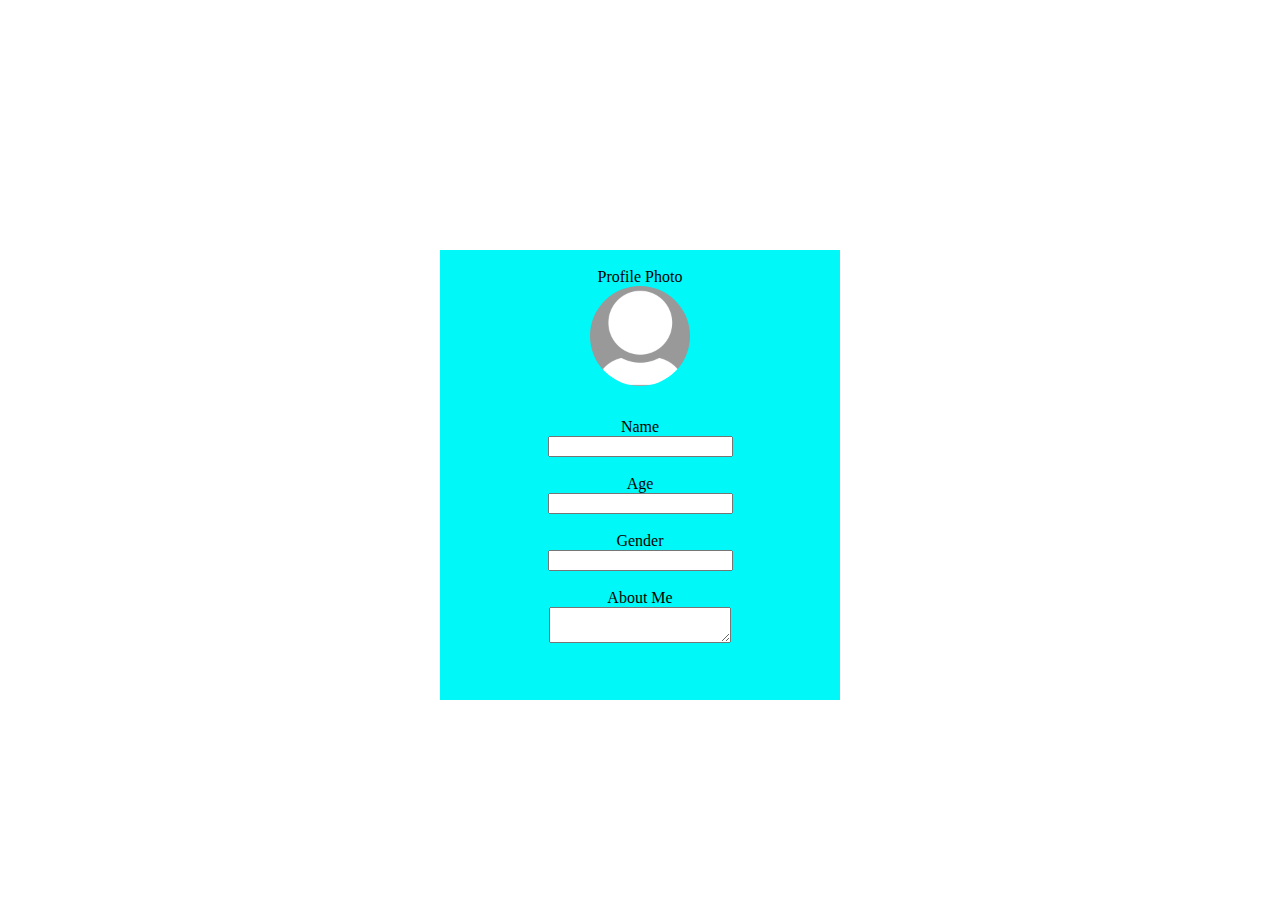
==== src/main/webapp/editbio.html @ b949966e "Add login and bio frontend/backend functionality (#13)" ====
<!DOCTYPE html>
<html>
  <head>
    <meta charset="UTF-8">
    <title>Trick Tracker</title>
    <link rel="stylesheet" href="style.css">
    <link rel="stylesheet" href="https://cdnjs.cloudflare.com/ajax/libs/font-awesome/4.7.0/css/font-awesome.min.css">
    <script src="script.js"></script>
    <script src="global_assets/js/main/jquery.min.js"></script>
  </head>
  <body onload="loadBio()">
    <div class="bio">
        <br>
        <form id="bio-form">
            <label for="image">Profile Photo</label> <br>
            <img src="images/default.jpg" id="profile" onclick="uploadProfile()"> <br> <br>
            <input type="file" id="image" name="image" style="display: none;">
            <label for="name">Name</label> <br>
            <input type="text" id="name" name="name"> <br> <br>
            <label for="age">Age</label> <br>
            <input type="text" id="age" name="age"> <br> <br>
            <label for="gender">Gender</label> <br>
            <input type="text" id="gender" name="gender"> <br> <br>
            <label for="aboutme">About Me</label> <br>
            <textarea id="aboutme" name="aboutme"></textarea>
        </form>
    </div>
  </body>
</html>
---- src/main/webapp/style.css ----
.container {
    position: absolute;
    left: 50%;
    top: 50%;
    width: 400px;
    height: 400px;
    margin-left: -200px;
    margin-top: -200px; 
    text-align: center; 
}

.bio {
    position: absolute;
    left: 50%;
    top: 50%;
    width: 400px;
    height: 450px;
    margin-left: -200px;
    margin-top: -200px; 
    text-align: center; 
    background-color: rgb(0, 248, 248);
}

h1 {
    font-family: Verdana, Tahoma, sans-serif;
    color: black; 
}

p {
    font-family: Verdana, Tahoma, sans-serif;
    color: black; 
}

.button {
  background-color: rgb(0, 248, 248);
  border: none;
  color: black;
  padding: 15px 32px;
  text-align: center;
  text-decoration: none;
  display: inline-block;
  font-size: 16px;
  font-family: Verdana, Tahoma, sans-serif;
}

#profile {
  height: 100px;
  width: 100px;  
  border-radius: 50%; 
  margin-bottom: 10px;
  cursor: pointer; 
}

#content {
  margin-left: auto;
  margin-right: auto;
  width: 900px;
}

@font-face {
   font-family: 'robotoRegular';
   src: url(fonts/Roboto-Regular.ttf);
}

@font-face {
   font-family: 'robotoLight';
   src: url(fonts/Roboto-Light.ttf);
}

@font-face {
   font-family: 'robotoThin';
   src: url(fonts/Roboto-Thin.ttf);
}

.profCard {
  width: 450px;
  border: 3px solid black;
  background-color: white;
  border-radius: 15%;
  padding: 18px;
  margin: 0 auto;
  text-align: center;
  z-index: 100;
  position: relative;
  top: -200px;
}

.profPicDefault {
    border-radius: 50%;
    height: 130px;
    width: 130px;
}

.stripe {
    z-index: 1;
    height: 200px;
    width: 110%;
    position: relative;
    left: -15px;
    top: 110px;
}

h1 {
    font-size: 40px;
    line-height: .5;
    font-family: robotoRegular;
}

h2 {
    font-size: 25px;
    line-height: .5;
    font-family: robotoLight;
}

.bioText {
    font-family: robotoThin;
}

.editButton {
    font-family: robotoThin;
}
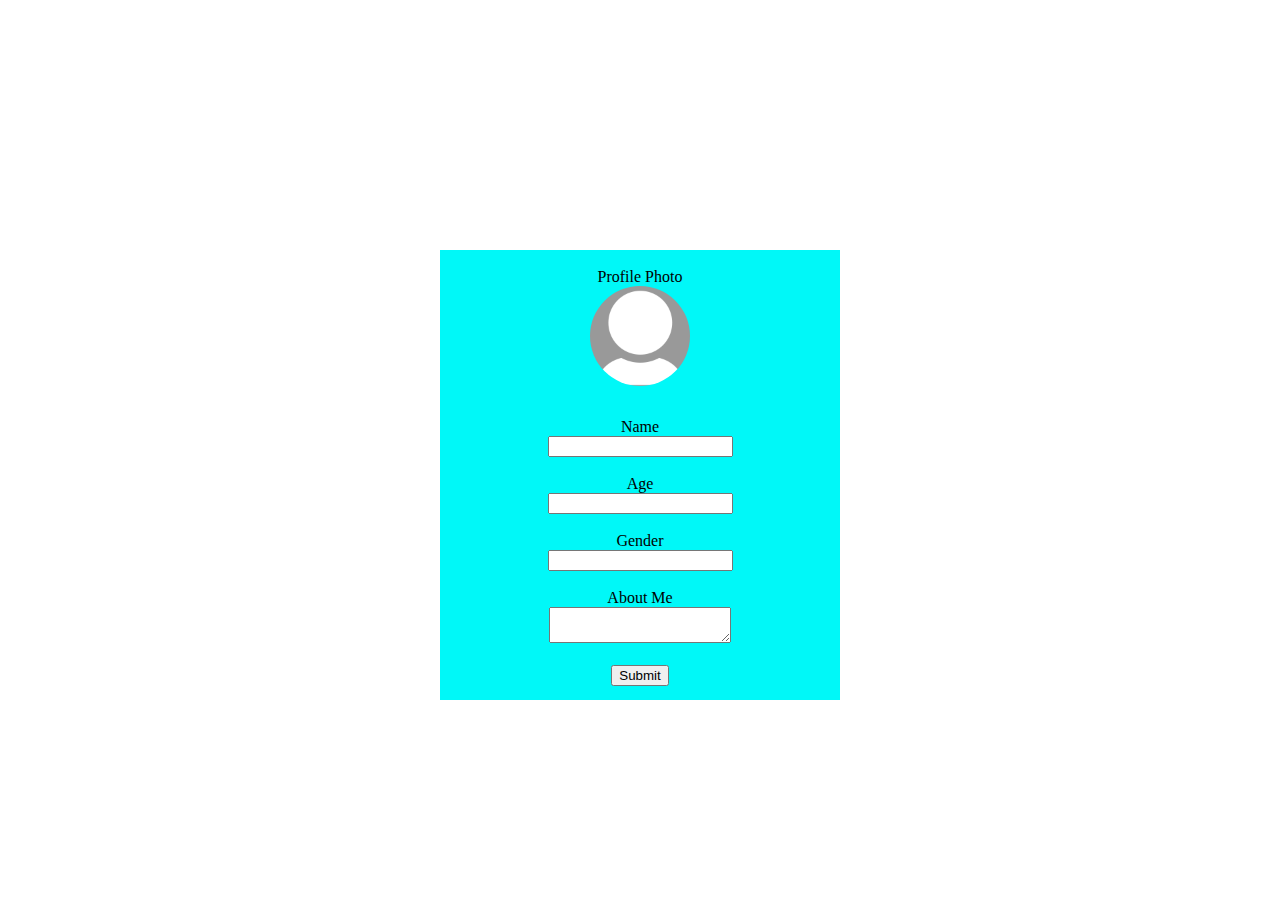
==== commit afad07ec: "Merge pull request #19 from CubeOfCheese/testing" ====
--- a/src/main/webapp/editbio.html
+++ b/src/main/webapp/editbio.html
@@ -6,12 +6,11 @@
     <link rel="stylesheet" href="style.css">
     <link rel="stylesheet" href="https://cdnjs.cloudflare.com/ajax/libs/font-awesome/4.7.0/css/font-awesome.min.css">
     <script src="script.js"></script>
-    <script src="global_assets/js/main/jquery.min.js"></script>
   </head>
   <body onload="loadBio()">
     <div class="bio">
         <br>
-        <form id="bio-form">
+        <form id="bio-form" method="POST" enctype="multipart/form-data">
             <label for="image">Profile Photo</label> <br>
             <img src="images/default.jpg" id="profile" onclick="uploadProfile()"> <br> <br>
             <input type="file" id="image" name="image" style="display: none;">
@@ -22,7 +21,8 @@
             <label for="gender">Gender</label> <br>
             <input type="text" id="gender" name="gender"> <br> <br>
             <label for="aboutme">About Me</label> <br>
-            <textarea id="aboutme" name="aboutme"></textarea>
+            <textarea id="aboutme" name="aboutme"></textarea> <br> <br>
+            <input type="submit"/>
         </form>
     </div>
   </body>
--- a/src/main/webapp/style.css
+++ b/src/main/webapp/style.css
@@ -31,7 +31,7 @@
     color: black; 
 }
 
-.button {
+#button {
   background-color: rgb(0, 248, 248);
   border: none;
   color: black;
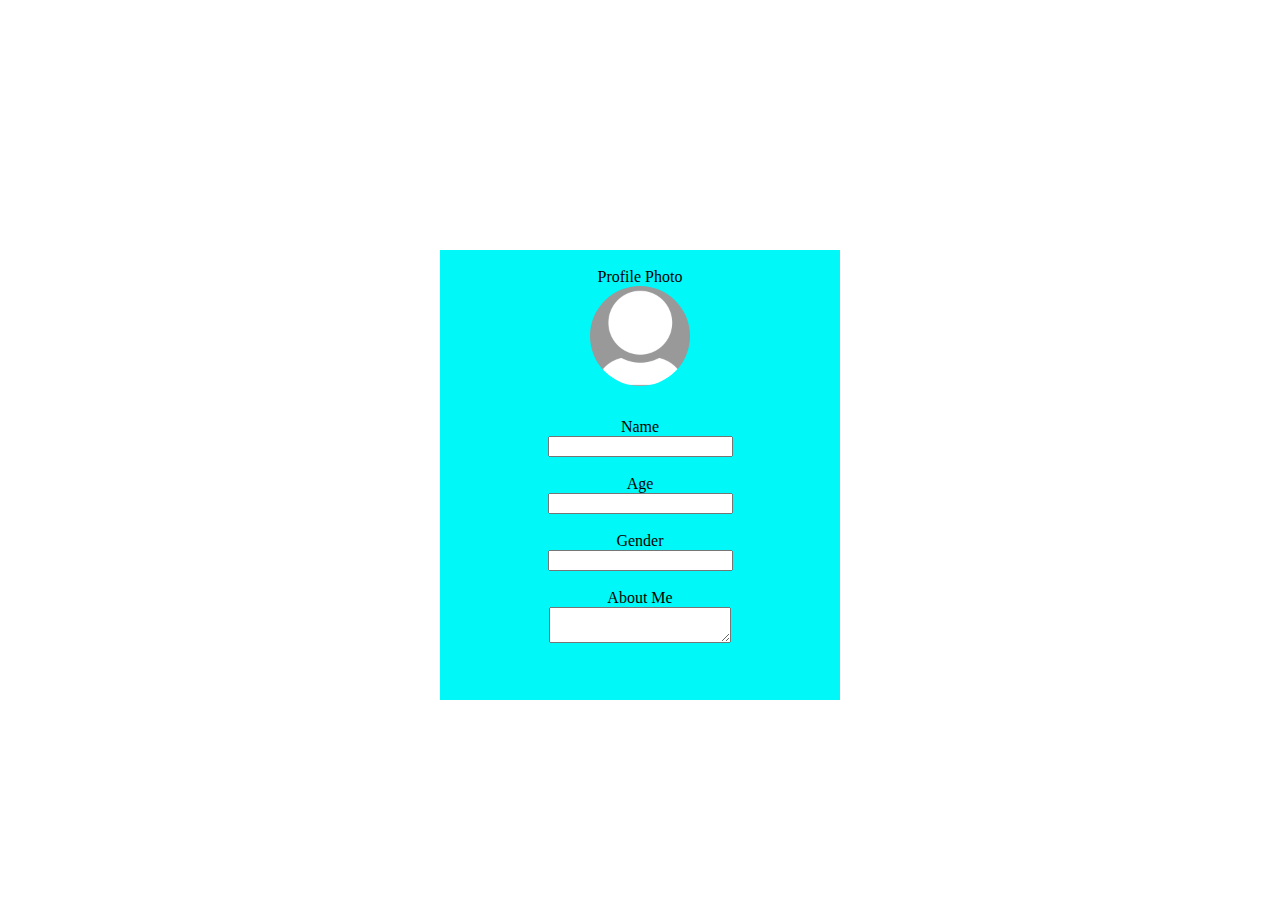
==== commit f0debab2: "Merge branch 'master' into styling" ====
--- a/src/main/webapp/editbio.html
+++ b/src/main/webapp/editbio.html
@@ -6,11 +6,12 @@
     <link rel="stylesheet" href="style.css">
     <link rel="stylesheet" href="https://cdnjs.cloudflare.com/ajax/libs/font-awesome/4.7.0/css/font-awesome.min.css">
     <script src="script.js"></script>
+    <script src="global_assets/js/main/jquery.min.js"></script>
   </head>
   <body onload="loadBio()">
     <div class="bio">
         <br>
-        <form id="bio-form" method="POST" enctype="multipart/form-data">
+        <form id="bio-form">
             <label for="image">Profile Photo</label> <br>
             <img src="images/default.jpg" id="profile" onclick="uploadProfile()"> <br> <br>
             <input type="file" id="image" name="image" style="display: none;">
@@ -21,8 +22,7 @@
             <label for="gender">Gender</label> <br>
             <input type="text" id="gender" name="gender"> <br> <br>
             <label for="aboutme">About Me</label> <br>
-            <textarea id="aboutme" name="aboutme"></textarea> <br> <br>
-            <input type="submit"/>
+            <textarea id="aboutme" name="aboutme"></textarea>
         </form>
     </div>
   </body>
--- a/src/main/webapp/style.css
+++ b/src/main/webapp/style.css
@@ -31,7 +31,7 @@
     color: black; 
 }
 
-#button {
+.button {
   background-color: rgb(0, 248, 248);
   border: none;
   color: black;
@@ -55,6 +55,7 @@
   margin-left: auto;
   margin-right: auto;
   width: 900px;
+  background-color: white;
 }
 
 @font-face {
@@ -72,50 +73,70 @@
    src: url(fonts/Roboto-Thin.ttf);
 }
 
-.profCard {
-  width: 450px;
-  border: 3px solid black;
-  background-color: white;
-  border-radius: 15%;
-  padding: 18px;
-  margin: 0 auto;
-  text-align: center;
-  z-index: 100;
+.box {
+  height: 135px;
+  width: 120%;
+  background-color: #D3DAFF;
   position: relative;
-  top: -200px;
+  display: block;
+  top: -107px;
+  left: -10px;
+}
+
+.logoTimeline {
+    height: 157.5px;
+    width: 210px;
+    display: block;
+    margin-left: auto;
+    margin-right: auto;
+    position: relative;
+    top: -55px;
 }
 
 .profPicDefault {
     border-radius: 50%;
-    height: 130px;
-    width: 130px;
+    height: 170px;
+    width: 170px;
+    position: relative;
+    left: 30px;
+    top: -6px;
 }
 
-.stripe {
-    z-index: 1;
-    height: 200px;
-    width: 110%;
+.profInfo {
     position: relative;
-    left: -15px;
-    top: 110px;
+    top: -250px;
 }
 
 h1 {
-    font-size: 40px;
+    font-size: 45px;
     line-height: .5;
     font-family: robotoRegular;
+    display: inline;
+    position: relative;
+    top: -95px;
+    left: 60px;
 }
 
 h2 {
-    font-size: 25px;
+    font-size: 22px;
     line-height: .5;
     font-family: robotoLight;
+    position: relative;
+    top: -100px;
+    left: 235px;
 }
 
 .bioText {
     font-family: robotoThin;
+    display: inline;
+    position: relative;
+    top: -158px;
+    left: 415px;
 }
 
 .editButton {
     font-family: robotoThin;
+    position: relative;
+    top: -110px;
+    left: 427px;
 }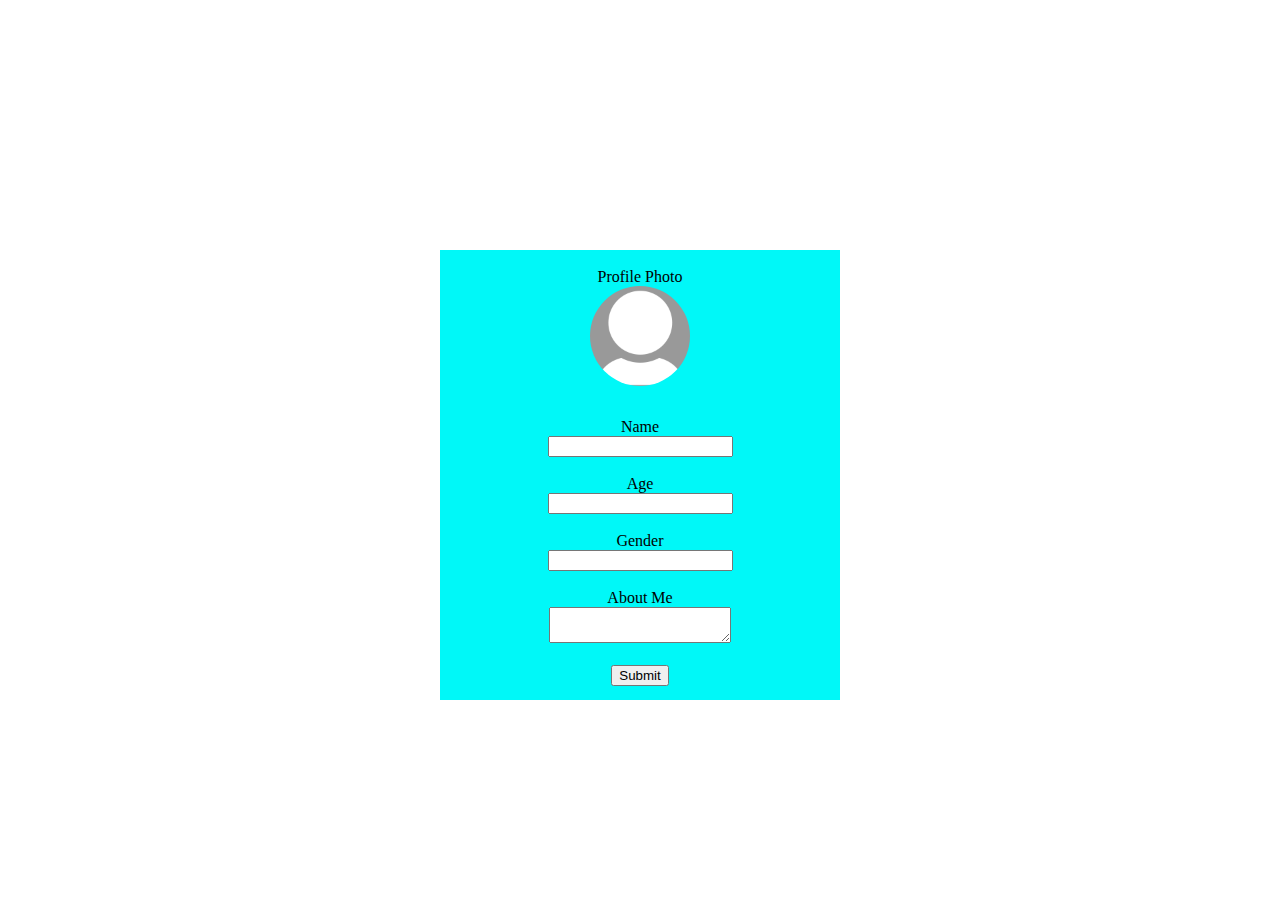
==== commit c9480340: "Merge pull request #18 from CubeOfCheese/testing" ====
--- a/src/main/webapp/editbio.html
+++ b/src/main/webapp/editbio.html
@@ -6,12 +6,11 @@
     <link rel="stylesheet" href="style.css">
     <link rel="stylesheet" href="https://cdnjs.cloudflare.com/ajax/libs/font-awesome/4.7.0/css/font-awesome.min.css">
     <script src="script.js"></script>
-    <script src="global_assets/js/main/jquery.min.js"></script>
   </head>
   <body onload="loadBio()">
     <div class="bio">
         <br>
-        <form id="bio-form">
+        <form id="bio-form" method="POST" enctype="multipart/form-data">
             <label for="image">Profile Photo</label> <br>
             <img src="images/default.jpg" id="profile" onclick="uploadProfile()"> <br> <br>
             <input type="file" id="image" name="image" style="display: none;">
@@ -22,7 +21,8 @@
             <label for="gender">Gender</label> <br>
             <input type="text" id="gender" name="gender"> <br> <br>
             <label for="aboutme">About Me</label> <br>
-            <textarea id="aboutme" name="aboutme"></textarea>
+            <textarea id="aboutme" name="aboutme"></textarea> <br> <br>
+            <input type="submit"/>
         </form>
     </div>
   </body>
--- a/src/main/webapp/style.css
+++ b/src/main/webapp/style.css
@@ -31,7 +31,7 @@
     color: black; 
 }
 
-.button {
+#button {
   background-color: rgb(0, 248, 248);
   border: none;
   color: black;
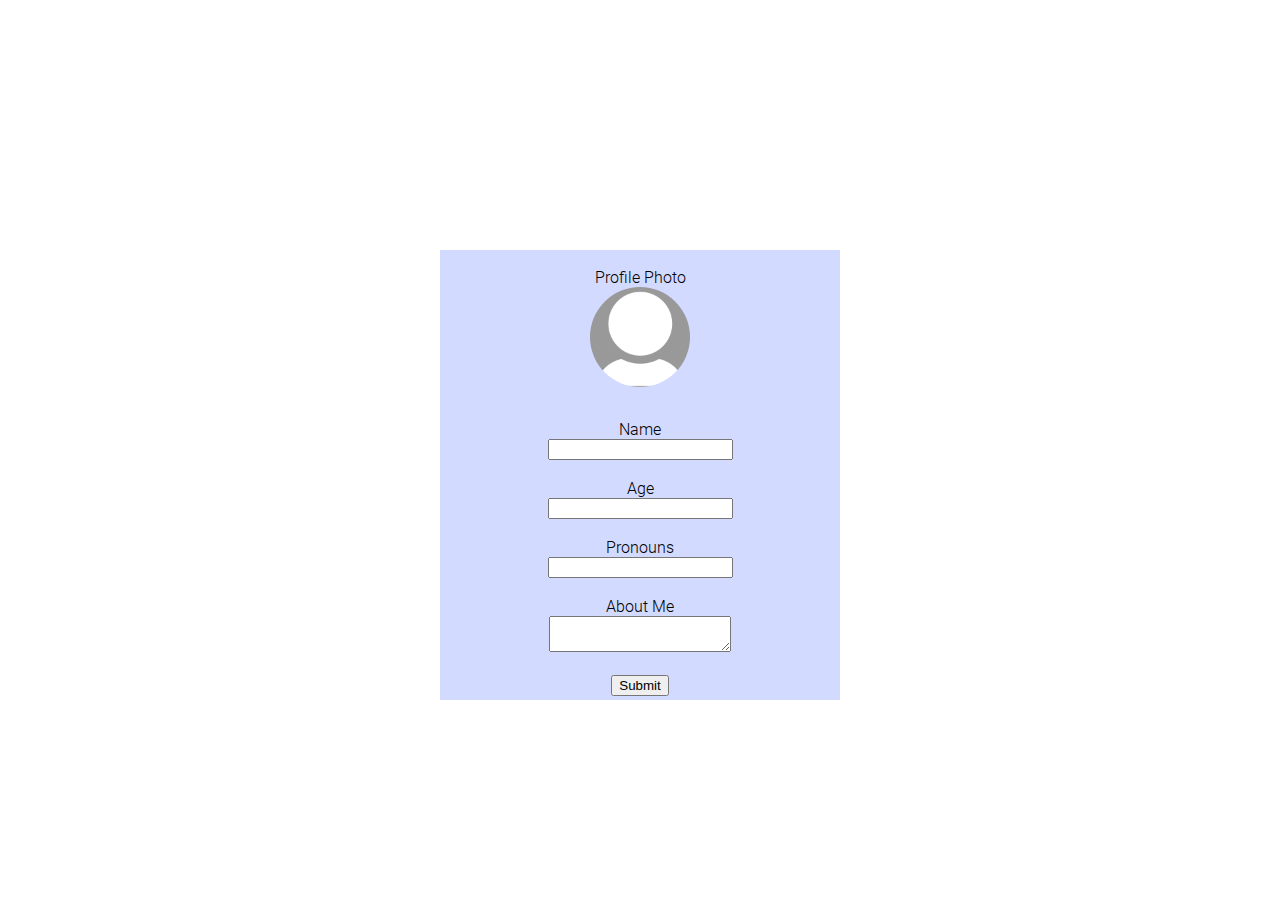
==== commit 6f9822f6: "updates bio edit style" ====
--- a/src/main/webapp/editbio.html
+++ b/src/main/webapp/editbio.html
@@ -10,7 +10,7 @@
   <body onload="loadBio()">
     <div class="bio">
         <br>
-        <form id="bio-form" method="POST" enctype="multipart/form-data">
+        <form class="bioForm" id="bio-form" method="POST" action="/bio-post" enctype="multipart/form-data">
             <label for="image">Profile Photo</label> <br>
             <img src="images/default.jpg" id="profile" onclick="uploadProfile()"> <br> <br>
             <input type="file" id="image" name="image" style="display: none;">
@@ -18,8 +18,8 @@
             <input type="text" id="name" name="name"> <br> <br>
             <label for="age">Age</label> <br>
             <input type="text" id="age" name="age"> <br> <br>
-            <label for="gender">Gender</label> <br>
-            <input type="text" id="gender" name="gender"> <br> <br>
+            <label for="pronouns">Pronouns</label> <br>
+            <input type="text" id="pronouns" name="pronouns"> <br> <br>
             <label for="aboutme">About Me</label> <br>
             <textarea id="aboutme" name="aboutme"></textarea> <br> <br>
             <input type="submit"/>
--- a/src/main/webapp/style.css
+++ b/src/main/webapp/style.css
@@ -18,7 +18,7 @@
     margin-left: -200px;
     margin-top: -200px; 
     text-align: center; 
-    background-color: rgb(0, 248, 248);
+    background-color: #D3DAFF;
 }
 
 h1 {
@@ -32,7 +32,7 @@
 }
 
 #button {
-  background-color: rgb(0, 248, 248);
+  background-color: #D3DAFF;
   border: none;
   color: black;
   padding: 15px 32px;
@@ -75,12 +75,13 @@
 
 .box {
   height: 135px;
-  width: 120%;
+  width: 100%;
   background-color: #D3DAFF;
   position: relative;
-  display: block;
-  top: -107px;
-  left: -10px;
+  margin-left: 0px;
+  margin-right: 0px;
+  top: -102px;
+
 }
 
 .logoTimeline {
@@ -90,7 +91,7 @@
     margin-left: auto;
     margin-right: auto;
     position: relative;
-    top: -55px;
+    top: -48px;
 }
 
 .profPicDefault {
@@ -99,7 +100,7 @@
     width: 170px;
     position: relative;
     left: 30px;
-    top: -6px;
+    top: -3px;
 }
 
 .profInfo {
@@ -113,7 +114,7 @@
     font-family: robotoRegular;
     display: inline;
     position: relative;
-    top: -95px;
+    top: -92px;
     left: 60px;
 }
 
@@ -122,7 +123,7 @@
     line-height: .5;
     font-family: robotoLight;
     position: relative;
-    top: -100px;
+    top: -97px;
     left: 235px;
 }
 
@@ -130,13 +131,17 @@
     font-family: robotoThin;
     display: inline;
     position: relative;
-    top: -158px;
+    top: -155px;
     left: 415px;
 }
 
 .editButton {
     font-family: robotoThin;
     position: relative;
-    top: -110px;
+    top: -107px;
     left: 427px;
+}
+
+.bioForm {
+    font-family: robotoLight;
 }